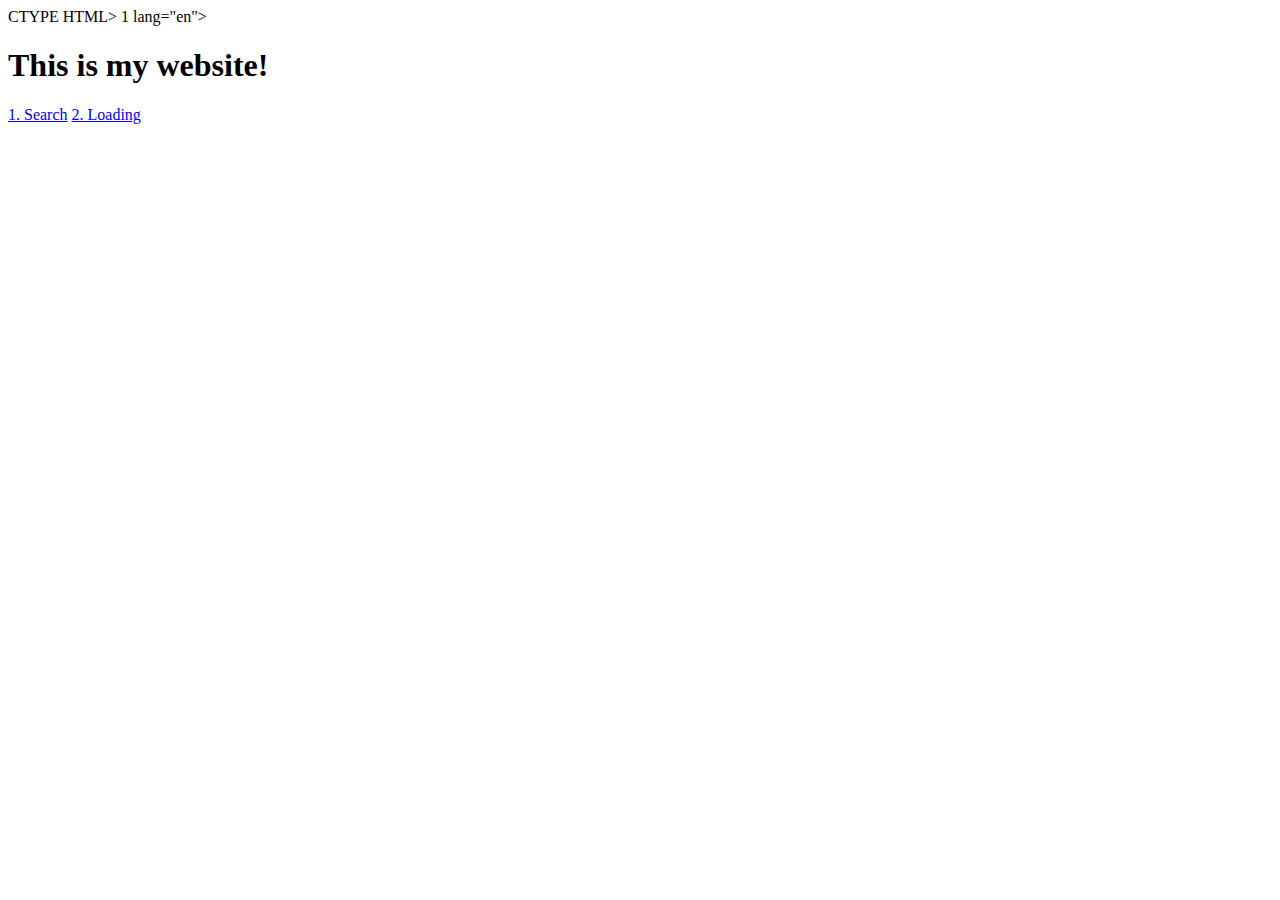
==== index.html @ 9a637455 "Thu, Mar 7, 2024, 2:35 PM -08:00" ====
CTYPE HTML>
1 lang="en">
    <head>
        <title>Website</title>
    </head>

    <body>
        <h1>This is my website! </h1>
        <a href="search.html">1. Search</a>
        <a href="loading.html">2. Loading</a>
    </body>
</html>
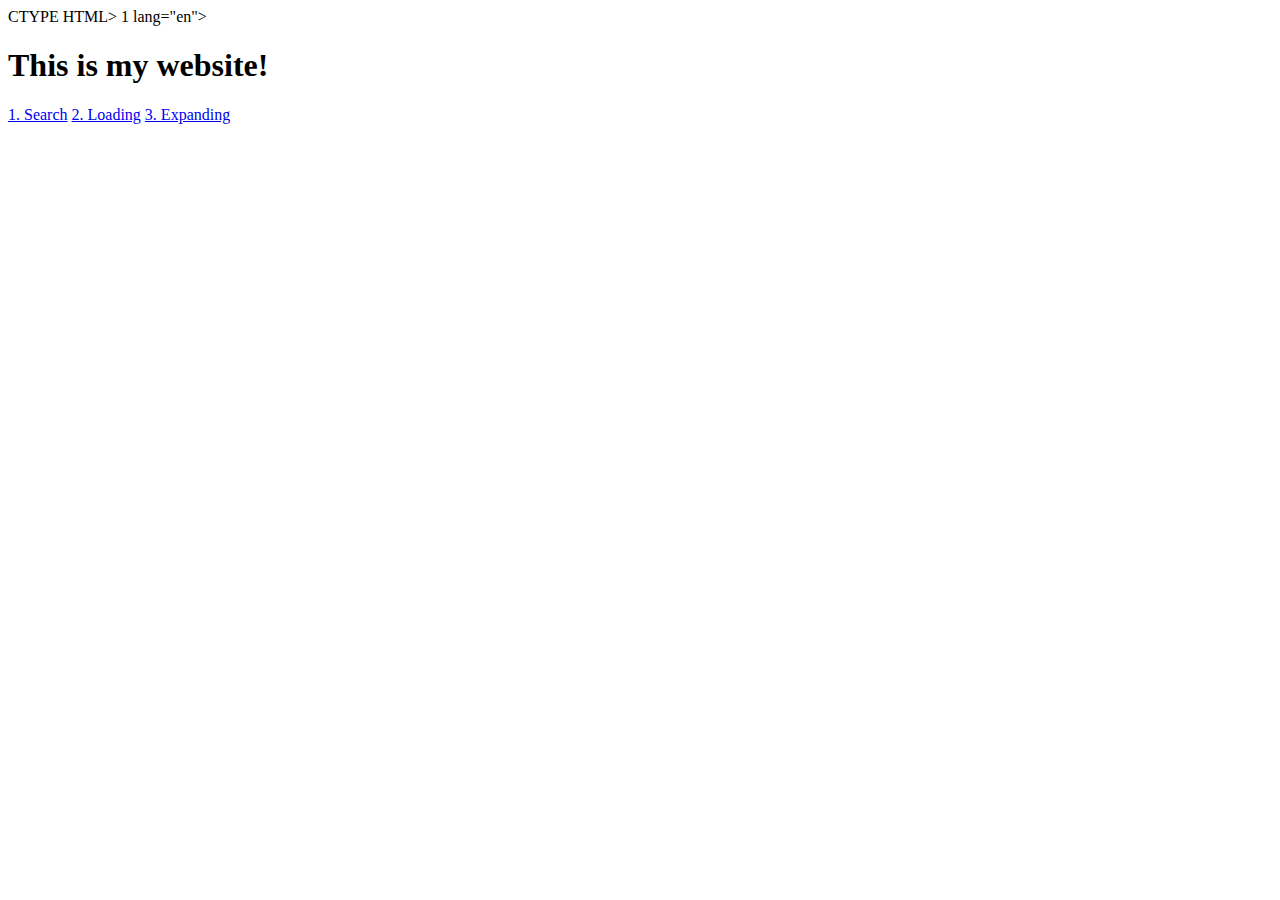
==== commit 3991a814: "Mon, Mar 11, 2024, 2:50 PM -07:00" ====
--- a/index.html
+++ b/index.html
@@ -8,5 +8,6 @@
         <h1>This is my website! </h1>
         <a href="search.html">1. Search</a>
         <a href="loading.html">2. Loading</a>
+        <a href="expanding.html">3. Expanding</a>
     </body>
 </html>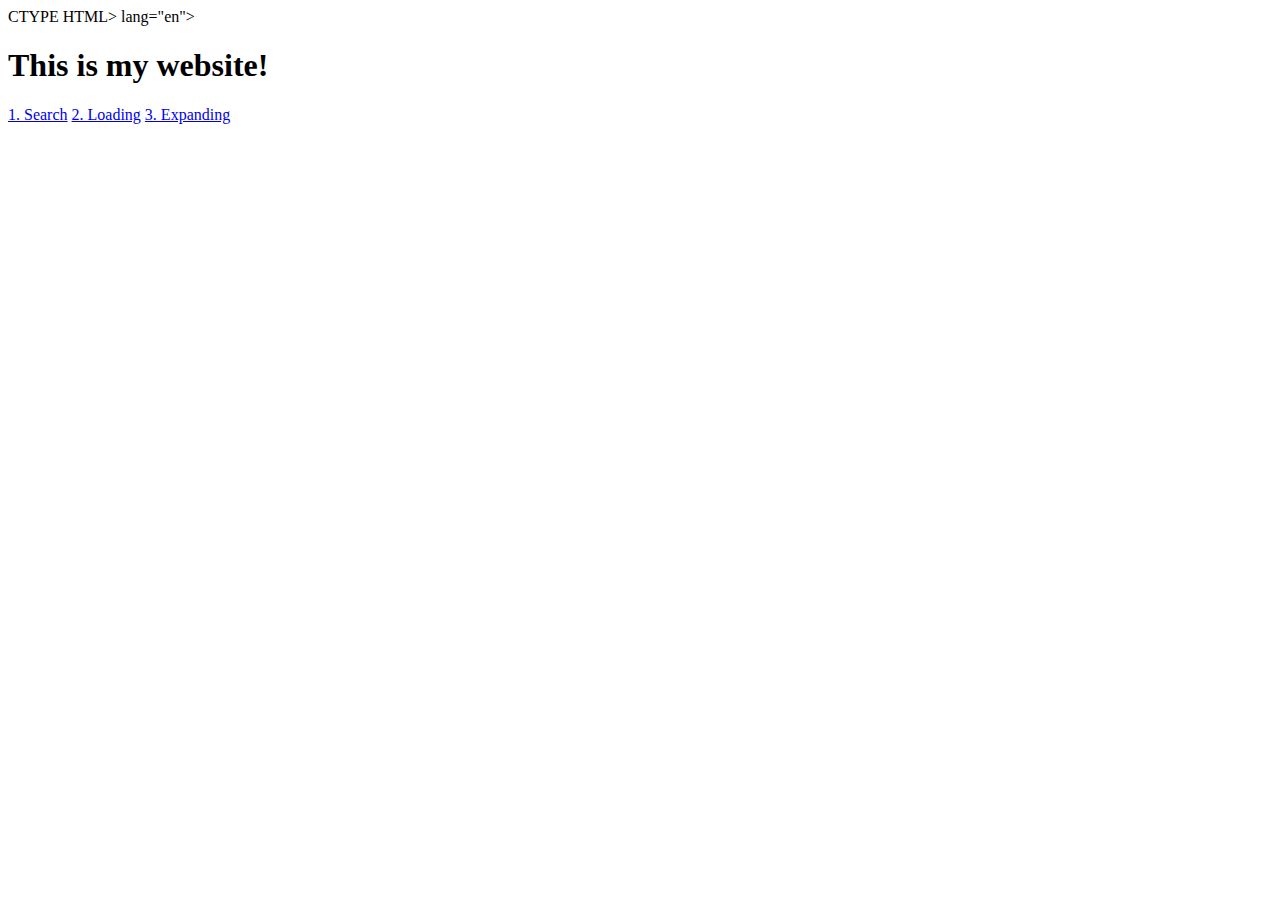
==== commit 408eb665: "Mon, Mar 11, 2024, 3:00 PM -07:00" ====
--- a/index.html
+++ b/index.html
@@ -1,5 +1,5 @@
 CTYPE HTML>
-1 lang="en">
+ lang="en">
     <head>
         <title>Website</title>
     </head>
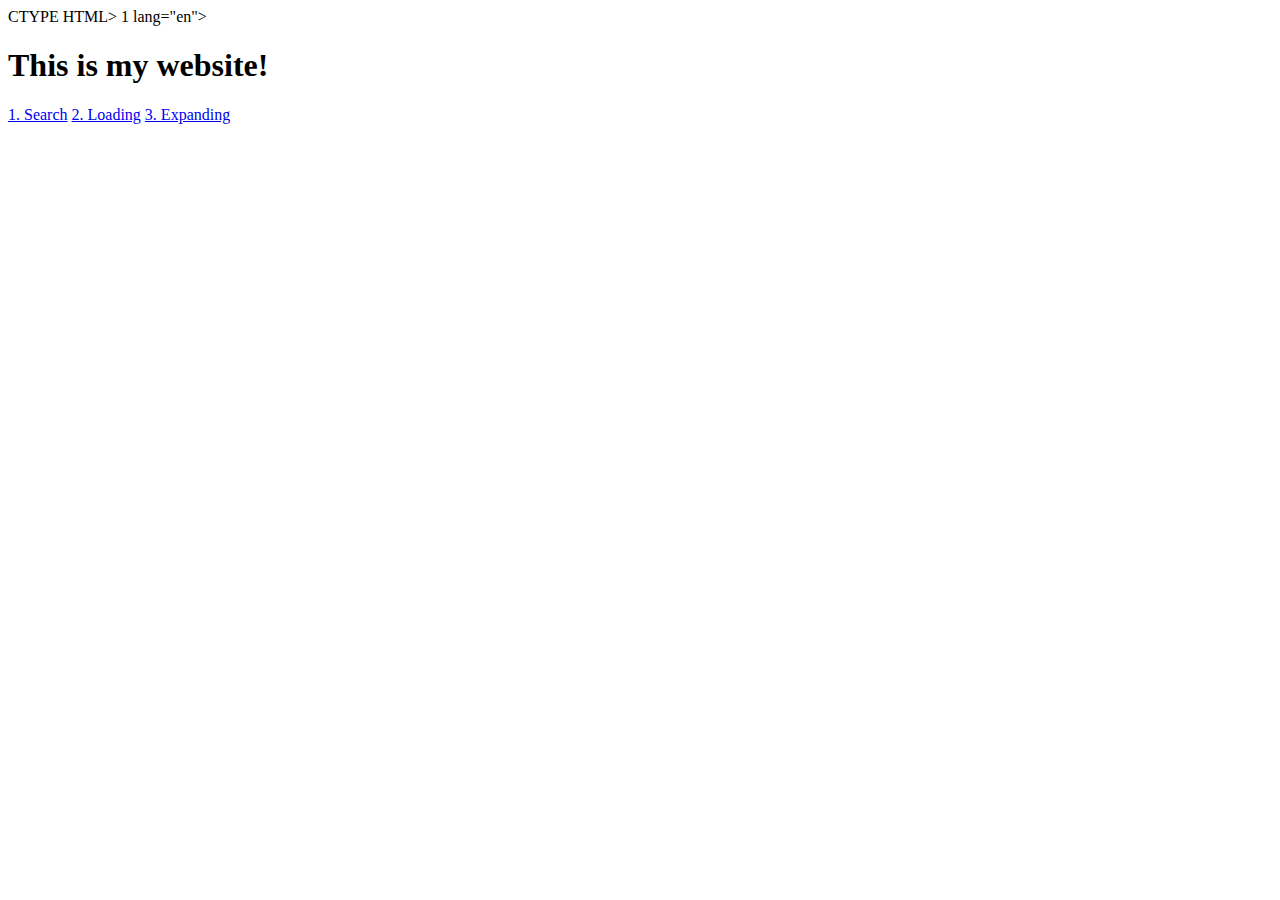
==== commit c806fca8: "Mon, Mar 11, 2024, 3:02 PM -07:00" ====
--- a/index.html
+++ b/index.html
@@ -1,13 +1,15 @@
 CTYPE HTML>
- lang="en">
-    <head>
-        <title>Website</title>
-    </head>
+1 lang="en">
 
-    <body>
-        <h1>This is my website! </h1>
-        <a href="search.html">1. Search</a>
-        <a href="loading.html">2. Loading</a>
-        <a href="expanding.html">3. Expanding</a>
-    </body>
+<head>
+    <title>Website</title>
+</head>
+
+<body>
+    <h1>This is my website! </h1>
+    <a href="search.html">1. Search</a>
+    <a href="loading.html">2. Loading</a>
+    <a href="expanding.html">3. Expanding</a>
+</body>
+
 </html>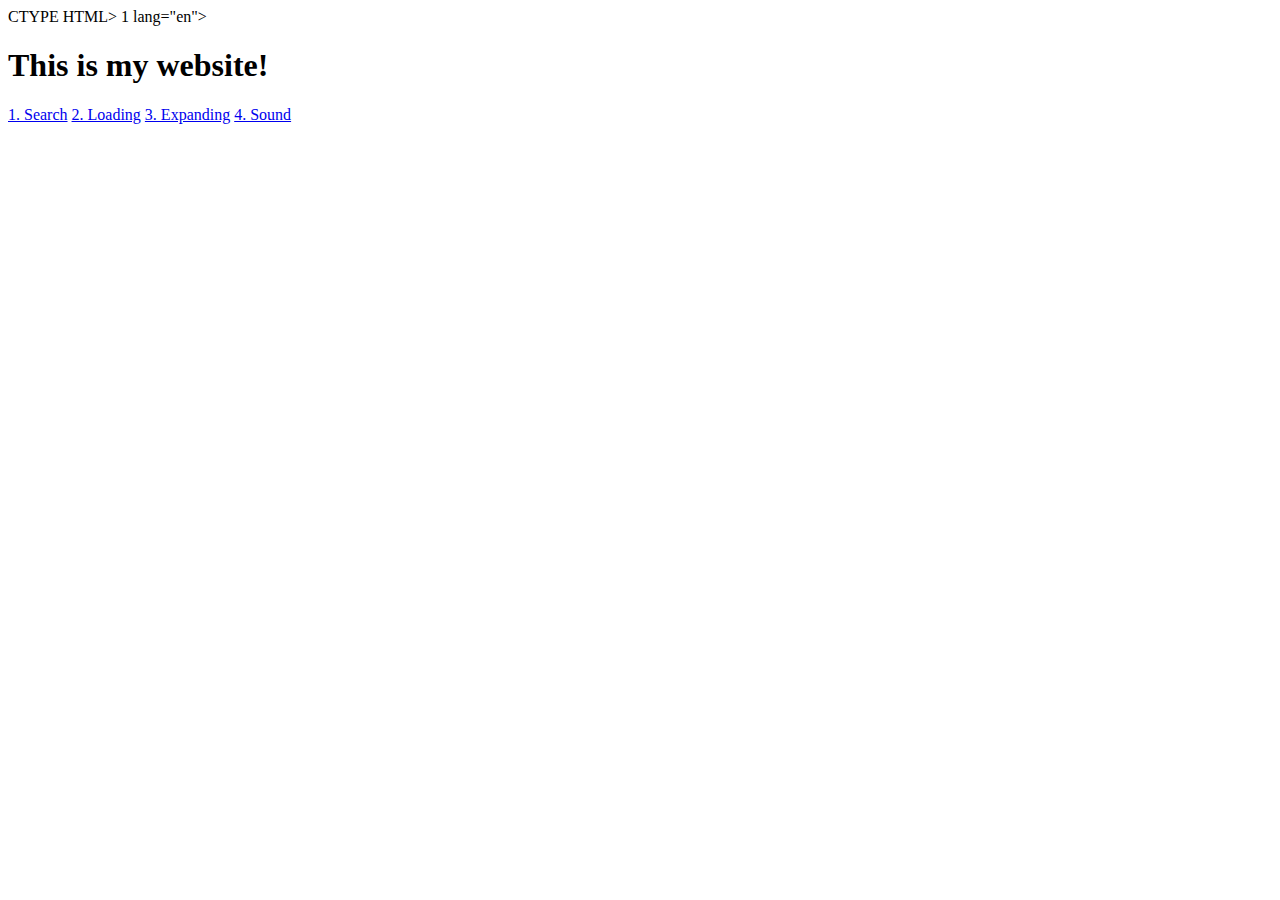
==== commit 9ca644fb: "Tue, Mar 12, 2024, 2:45 PM -07:00" ====
--- a/index.html
+++ b/index.html
@@ -1,3 +1,5 @@
+
+
 CTYPE HTML>
 1 lang="en">
 
@@ -10,6 +12,7 @@
     <a href="search.html">1. Search</a>
     <a href="loading.html">2. Loading</a>
     <a href="expanding.html">3. Expanding</a>
+    <a href="sound.html">4. Sound</a>
 </body>
 
 </html>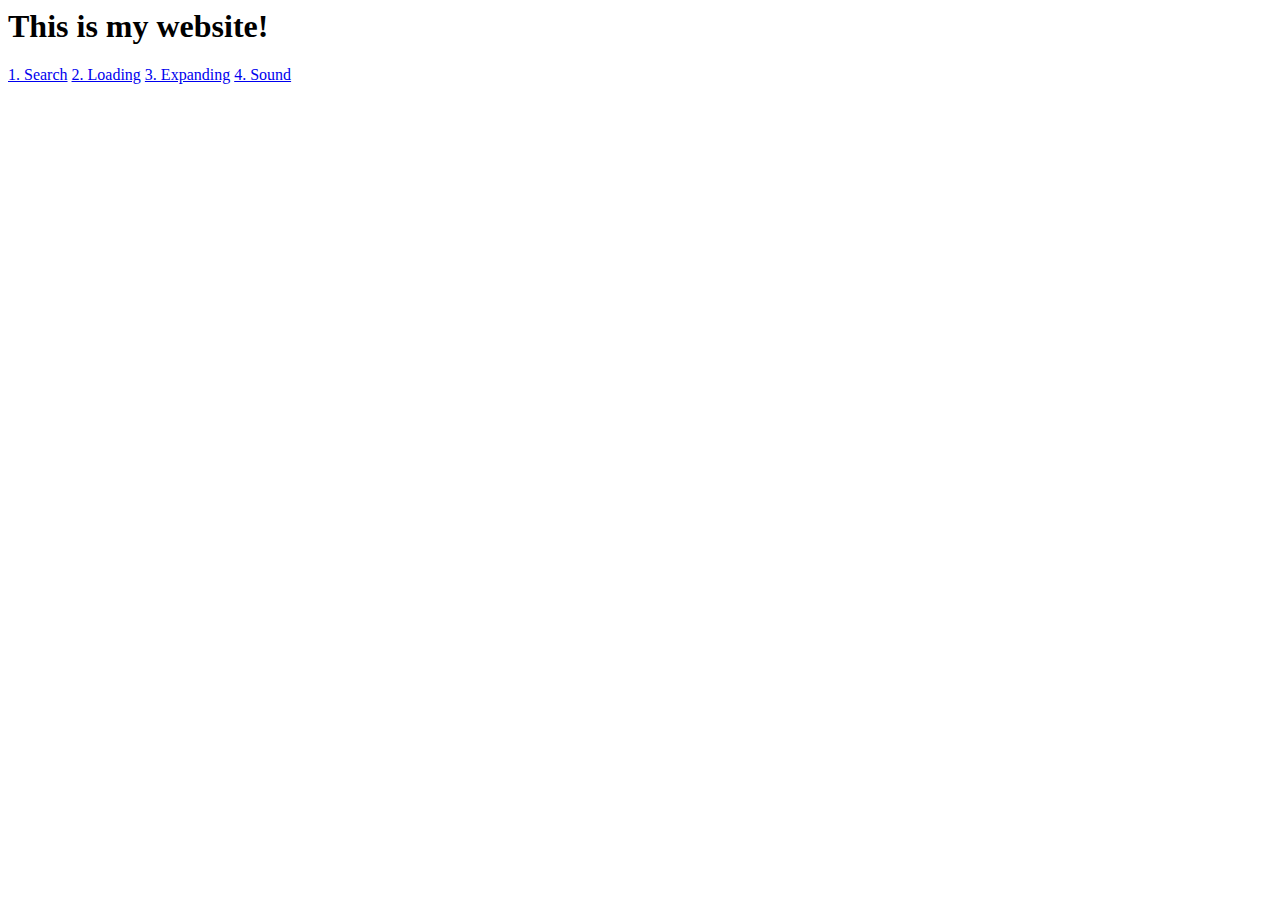
==== commit 59916715: "Fri, Mar 15, 2024, 2:55 PM -07:00" ====
--- a/index.html
+++ b/index.html
@@ -1,7 +1,4 @@
 
-
-CTYPE HTML>
-1 lang="en">
 
 <head>
     <title>Website</title>
